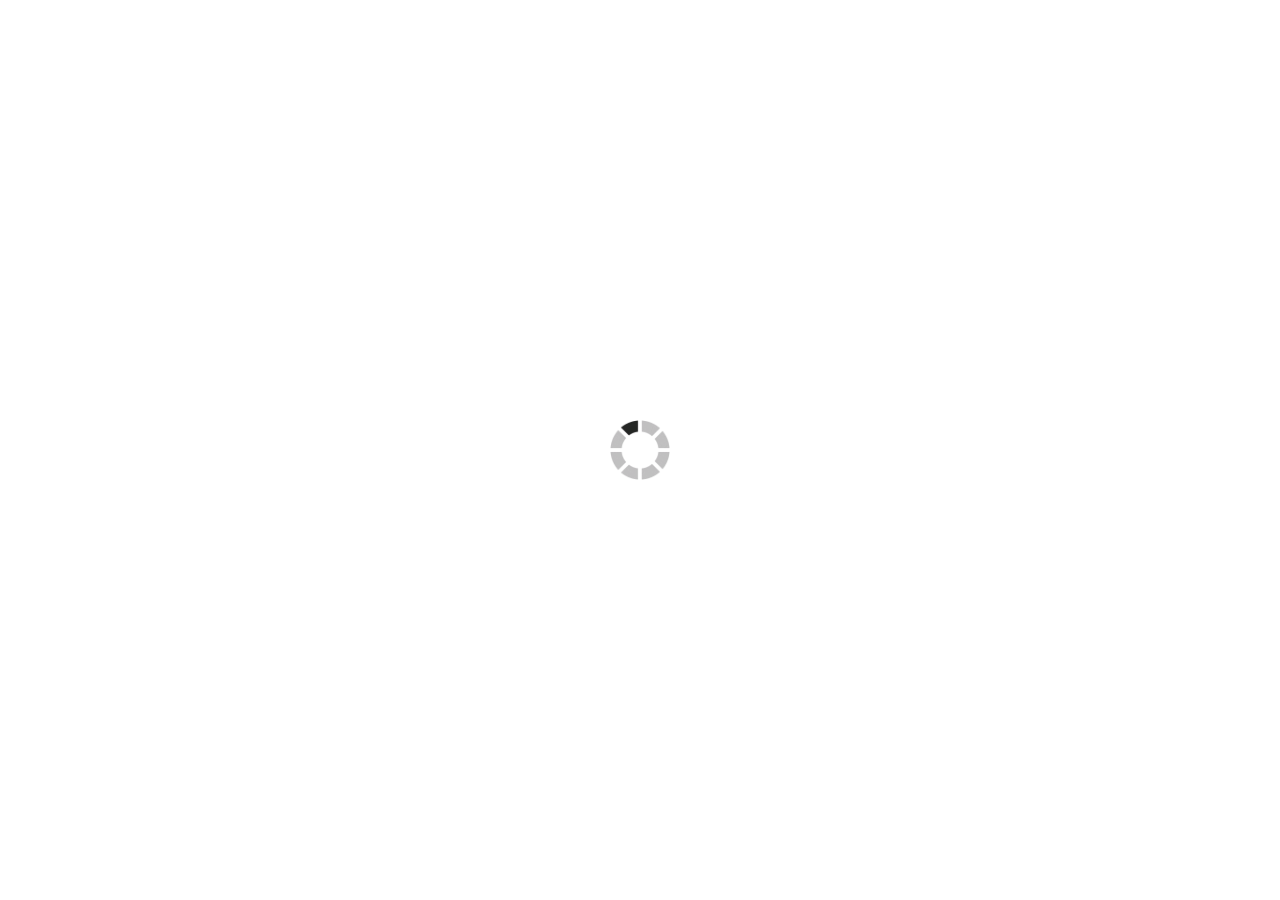
==== thanks.html @ 6599f4a6 "Create thanks.html" ====
<!DOCTYPE html>
<html lang="ru">
	<head>
		<meta charset="UTF-8">
		<title>Создаем профессиональные сайты премиум-уровня - TouchWeb.ru</title>
		<meta http-equiv="X-UA-Compatible" content="IE=edge" />
		<meta name="viewport" content="width=device-width, initial-scale=1.0" />
		<link rel="shortcut icon" href="favicon.png" />
		<link rel="stylesheet" href="libs/bootstrap/bootstrap.min.css" />
		<link rel="stylesheet" href="libs/bootstrap/bootstrap-theme.min.css">
		<link rel="stylesheet" href="libs/reval/reveal.css" />
		<link rel="stylesheet" href="libs/magnific/magnific-popup.css" />

		<link rel="stylesheet" href="css/style.css" />
	</head>
	
	<body>
		<div class="loader">
			<div class="loader_inner"></div>
		</div>


		<header id="thanks">
			<div class="container">
				<div class="row">
					<div class="col-md-12">
						<h2>Спасибо!</h2>
						<h3>Ваша заявка отправлена. Мы свяжемся с Вами в ближайшее время!</h3>
						<a href="/">Вернуться на главную</a>
					</div>
				</div>
			</div>
		</header>
		

		<script src="libs/jquery-2.1.3.min.js"></script>
		<script src="libs/bootstrap/bootstrap.min.js"></script>
	</body>
	</html>
---- libs/reval/reveal.css ----
/*	--------------------------------------------------
	Reveal Modals
	-------------------------------------------------- */
	
	.reveal-large 	{
		width: 800px;
		margin-left: -440px;
		visibility: hidden;
		top: 100px; 
		left: 50%;
		background: #eee url(modal-gloss.png) no-repeat -200px -80px;
		position: absolute;
		z-index: 9999;
		padding: 30px 40px 34px;
		-moz-box-shadow: 0 0 10px rgba(0,0,0,.4);
		-webkit-box-shadow: 0 0 10px rgba(0,0,0,.4);
		-box-shadow: 0 0 10px rgba(0,0,0,.4);
		}
	
	.reveal-modal-bg { 
		position: fixed; 
		height: 100%;
		width: 100%;
		background: #000;
		background: rgba(0,0,0,.8);
		z-index: 9998;
		display: none;
		top: 0;
		left: 0; 
		}
	
	.reveal-modal {
		left: 50%;
		margin-left: -300px;
		padding: 20px;
		position: absolute;
		text-align: center;
		top: 100px;
		visibility: hidden;
		z-index: 9999;
	}

	.popup.reveal-modal {
		padding: 0;
	}

#call > form {
	padding: 30px;
}

#oferta {
	height: 500px;
	overflow-y: auto;
	position: absolute;
	text-align: left;
	width: 700px;
}

#oferta li {
	font-size: 16px;
	padding: 15px 0;
}

#oferta .wrap {
	padding: 30px;
}

	.reveal-modal.small 			{ width: 200px; margin-left: -140px;}
	.reveal-modal.medium 		{ width: 400px; margin-left: -240px;}
	.reveal-modal.large 			{ width: 600px; margin-left: -340px;}
	.reveal-modal.xlarge 		{ width: 800px; margin-left: -440px;}
	
	.reveal-modal .close-reveal-modal {
		line-height: .5;
		position: absolute;
		font-weight: bold;
		cursor: pointer;
    display: block;
    height: 20px;
    left: 10px;
    position: absolute;
    top: 10px;
    width: 20px;
    color: #ff2c14;
}
	/*
		
	NOTES
	
	Close button entity is &#215;
	
	Example markup
	
	<div id="myModal" class="reveal-modal">
		<h2>Awesome. I have it.</h2>
		<p class="lead">Your couch.  I it's mine.</p>
		<p>Lorem ipsum dolor sit amet, consectetur adipiscing elit. In ultrices aliquet placerat. Duis pulvinar orci et nisi euismod vitae tempus lorem consectetur. Duis at magna quis turpis mattis venenatis eget id diam. </p>
		<a class="close-reveal-modal">&#215;</a>
	</div>
	
	*/
---- css/style.css ----
@import url(http://webfonts.ru/import/lato.css);

body {
	font-family: 'Lato';
	font-size: 18px;
}

h1 {font-size: 48px;}

h2 {font-size: 40px;}

h3 {font-size: 36px;}

h4 {font-size: 30px;}

h5 {font-size: 24px;}

h6 {font-size: 20px;}

section {padding-top: 100px;}

.text-center img {margin: 0 auto;}

/* Preloader */
.loader {
	background: none repeat scroll 0 0 #ffffff;
	bottom: 0;
	height: 100%;
	left: 0;
	position: fixed;
	right: 0;
	top: 0;
	width: 100%;
	z-index: 9999;
}

.loader .loader_inner {
	background-color: #fff;
	background-image: url(../img/preloader.gif);
	background-repeat: no-repeat;
	background-size: cover;
	height: 60px;
	left: 50%;
	margin-left: -30px;
	margin-top: -30px;
	position: absolute;
	top: 50%;
	width: 60px;
}

/* Parallax */
#start {
	background:url(../img/start.jpg) 0 0 no-repeat fixed;
	margin: 0 auto;
}

#how {
	background:url(../img/how.png) 0 0 no-repeat fixed;
	margin: 0 auto;
}

#news {
	background:url(../img/news.jpg) 0 0 no-repeat fixed;
	margin: 0 auto;
}

#contacts {
	background:url(../img/contacts.jpg) 0 0 no-repeat fixed;
	margin: 0 auto;
}

/* Triangle for cutting sections */
.triangle {
	background-image: url(../img/angle.png);
	background-position: 0 0;
	background-repeat: no-repeat;
	height: 90px;
	top: 89px;
	position: relative;
	transform: rotateX(180deg);
}

.triangle_1 {
	background-image: url(../img/angle.png);
	background-position: 0 0;
	background-repeat: no-repeat;
	height: 90px;
	top: -89px;
	position: relative;
}

/* Top menu styles*/
#top_menu {
	background: none repeat scroll 0 0 #fff;
	padding: 0;
	position: fixed;
	width: 100%;
	z-index: 100;
}

#top_menu img {padding-top: 11%;}

#top_menu ul {
	height: 100px;
	padding-top: 3%;
}

nav li {
	float: left;
	list-style: outside none none;
	padding: 2%;
}

nav a {
	font-weight: bold;
	color: #000;
}

nav a:hover {color: #000;}

#top_menu p {
	font-size: 1.7em;
	font-weight: bold;
}

.back_call {
	background: none repeat scroll 0 0 #6290be;
	border: 1px solid #5a84ad;
	border-radius: 5px;
	box-shadow: 1px 1px 1px #000000;
	color: #ffffff;
	font-size: 16px;
	font-weight: bold;
	padding: 10px 30px;
	text-align: center;
	text-shadow: 1px 1px 0 #000000;
	transition: color 0s linear 0s;
}

.back_call:hover, .back_call:active, .back_call:focus {
	padding: 10px 30px; 
	border: solid 1px #5a84ad; 
	-webkit-border-radius: 5px;
	-moz-border-radius: 5px; 
	border-radius: 5px; 
	font-size: 16px; 
	font-weight: bold;
	text-decoration: none; 
	color: #ffffff; 
	background: #71a8de; 
	-webkit-box-shadow: 1px 1px 1px #000000;  -moz-box-shadow: 1px 1px 1px #000000;  box-shadow:1px 1px 1px #000000;  
	text-shadow: 1px 1px 1px #000000; 
	filter: dropshadow(color=#000000, offx=1, offy=1);
}

/* First presentation block with contact form */
#start {
	color: #fff;
	font-size: 14px;
	font-weight: bold;
	text-shadow: 1px 1px 0 #000;
	padding-top: 7%;
}

.w_form {margin: 100px 0;}

.pro p {font-size: 20px;}

form {
	background-color: #a6b3bf;
	width: 300px;
	border-radius: 5px;
}

.form_header {
	background-image: url(../img/hform.png);
	padding: 30px;
}

form h4 {color: #f1464d;}

.h5-name, .h5-phone {
	border-radius: 5px;
	color: #a1a1a1;
	font-size: 24px;
	height: 40px;
	margin-top: 10px;
	padding-left: 10px;
	width: 270px;
}

.consult {
	background: none repeat scroll 0 0 #ff2c14;
	border: 1px solid #eb2b15;
	border-radius: 5px;
	box-shadow: 1px 1px 1px #000000;
	color: #ffffff;
	font-size: 20px;
	font-weight: bold;
	margin: 10px;
	padding: 10px 18px;
	text-align: center;
	text-shadow: 1px 1px 0 #000000;
	transition: color 0s linear 0s;
}

.consult:hover, .consult:active, .consult:focus {
	padding: 10px 18px; 
	border: solid 1px #eb2b15; 
	-webkit-border-radius: 5px;
	-moz-border-radius: 5px; 
	border-radius: 5px; 
	font-size: 20px; 
	font-weight: bold;
	text-decoration: none; 
	color: #ffffff; 
	background: #fb4d39; 
	-webkit-box-shadow: 1px 1px 1px #000000;  -moz-box-shadow: 1px 1px 1px #000000;  box-shadow:1px 1px 1px #000000;  
	text-shadow: 1px 1px 1px #000000; 
	filter: dropshadow(color=#000000, offx=1, offy=1);
}

.a_form {
	width: 300px;
	margin: 20px 0;
}

/* When u need to order site or Landing Page */
#uneedus {background-color: #fff;}

#uneedus h5 {
	padding-top: 50px;
	padding-bottom: 50px;
}

.t_uneedus {padding-top: 50px;}

.more {font-weight: 300;}

.seconds {font-weight: 400 !important;}

/* How we making selling sites */
#how {
	color: #fff;
	text-shadow: 1px 1px 0 #000000;
}

#how h1 {padding-bottom: 50px;}

.t_how {padding-bottom: 100px;}

/* Magnific-popup for portfolio images */
#portfolio {
	margin-bottom: 100px;
}

.portfolio-gallery {
	padding: 50px 0;
}

.portfolio-gallery > li {
	float: left;
	list-style: outside none none;
}

.portfolio-gallery a:hover img {
	background-image: 
	opacity: 0.3;
	transform: rotate(10deg);
}

#button_4 {
	position: relative;
	top: 100px;
}

/* Some company news */
#news {
	color: #fff;
	text-shadow: 1px 1px 0 #000000;
	padding-bottom: 100px;
}

#news p {padding: 20px 0;}

.b_news {float: right;}

.back_call.b_news {margin-right: 10px;}

#news h5 {
	padding: 20px 0 20px 5px !important;
	width: 350px;
	text-align: center;
}

.t_news {
	background: none repeat scroll 0 0 #ff2c14;
	padding: 20px 0 20px 5px !important;
	width: 350px;
}

.white-popup {
  position: relative;
  background: #FFF;
  padding: 20px;
  width:auto;
  max-width: 700px;
  margin: 20px auto;
  max-height: 700px;
  overflow-x: scroll;
}

.s_news img {padding: 20px 0;}

.s_news p {text-align: justify;}

.s_news ul, .s_news li {text-align: left;}

.s_news h5 {text-align: left;}

.s_news button {
	position: fixed;
	right: 29%;
	top: 2%;
}

/* Comments about our work */
#comments h2 {padding-bottom: 50px;}

#comments img {
	float: left;
	padding-right: 15px;
	border-radius: 100px;
}

#comments h6 {padding: 70px 0;}

#comments p {
	text-align: justify;
	padding-bottom: 100px;
}

/* Who to contact with us */
#contacts {
	color: #fff;
	text-shadow: 1px 1px 0 #000000;
	padding-bottom: 100px;
}

.t_contacts {font-size: 14px;}

/* Footer */
footer {
	color: #fff;
	font-size: 28px;
	font-weight: bold;
	text-shadow: 1px 1px 0 #000000;
	padding: 30px 0;
	background: #1d1d1d;
}

/* Reval Modal for call back fucntion */
#modal {
	color: #fff;
	text-shadow: 1px 1px 0 #000000;
}

.popup .reveal-modal {
	background: none repeat scroll 0 0 #fff;
	padding: 15px;
}

#modal p {font-size: 14px;}

/* Form */
.h5-name, .h5-phone {
	color: #000;
	margin-bottom: 10px;
}

.h5-name.h5-active.black, .h5-phone.h5-active.black {border: 1px solid #ff0000;}

/* Form answer */
#message > h2, #message > p {color: #000;}
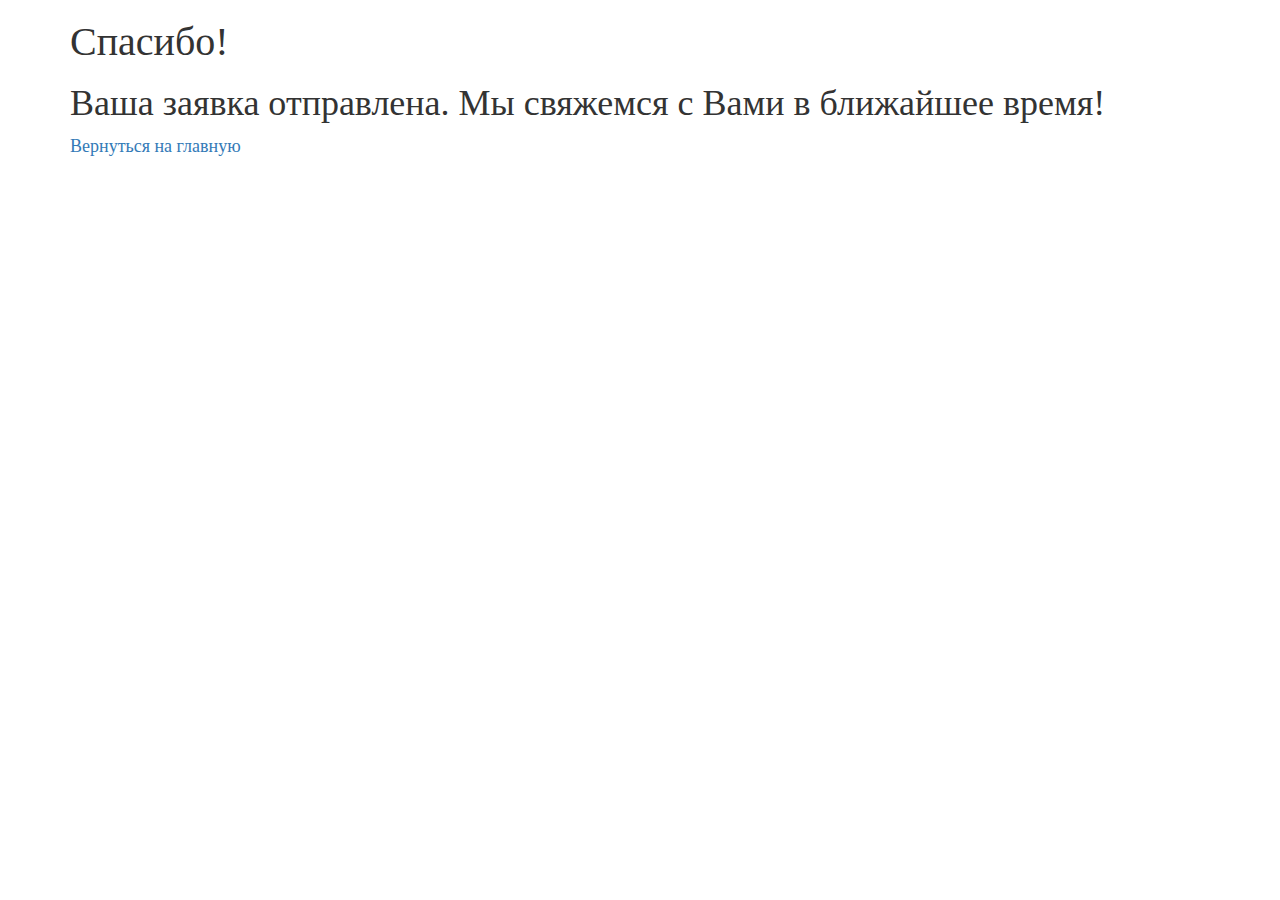
==== commit 1554b9f9: "Update thanks.html" ====
--- a/thanks.html
+++ b/thanks.html
@@ -8,17 +8,11 @@
 		<link rel="shortcut icon" href="favicon.png" />
 		<link rel="stylesheet" href="libs/bootstrap/bootstrap.min.css" />
 		<link rel="stylesheet" href="libs/bootstrap/bootstrap-theme.min.css">
-		<link rel="stylesheet" href="libs/reval/reveal.css" />
-		<link rel="stylesheet" href="libs/magnific/magnific-popup.css" />
 
 		<link rel="stylesheet" href="css/style.css" />
 	</head>
 	
 	<body>
-		<div class="loader">
-			<div class="loader_inner"></div>
-		</div>
-
 
 		<header id="thanks">
 			<div class="container">
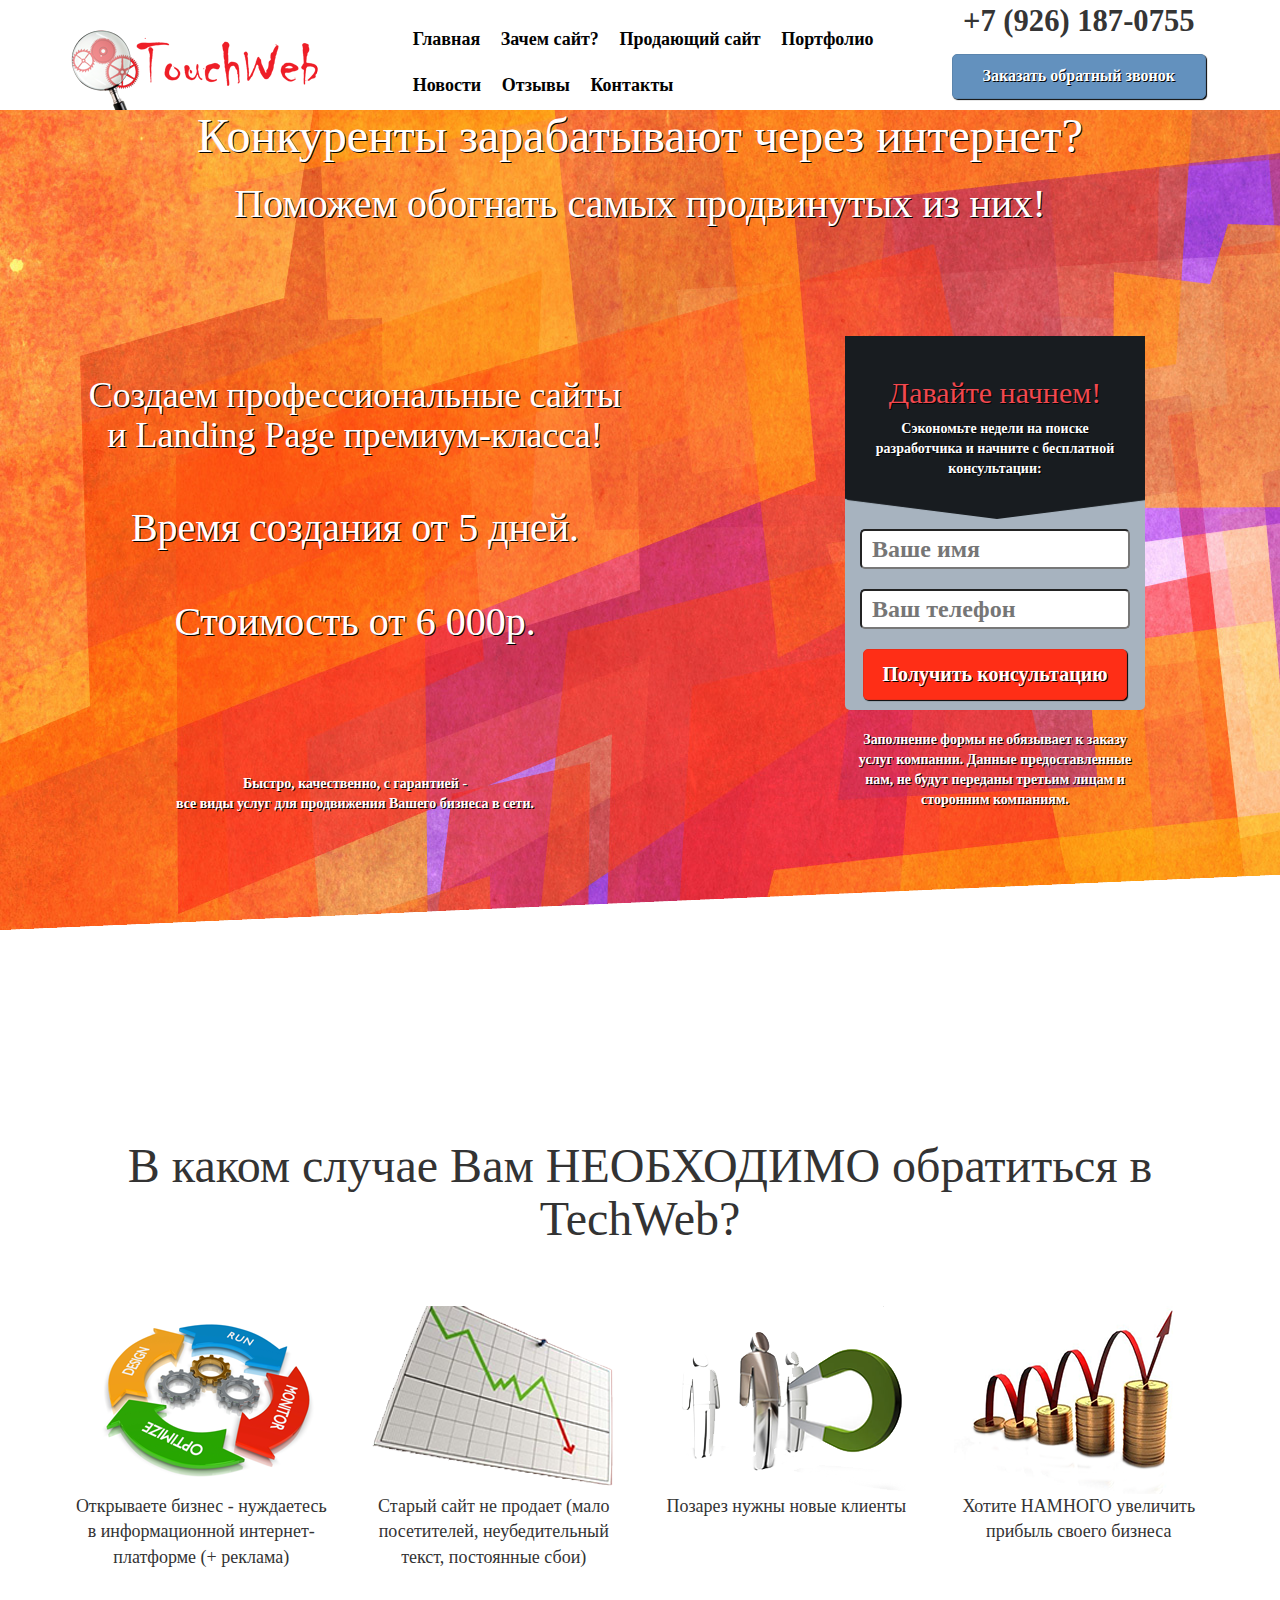
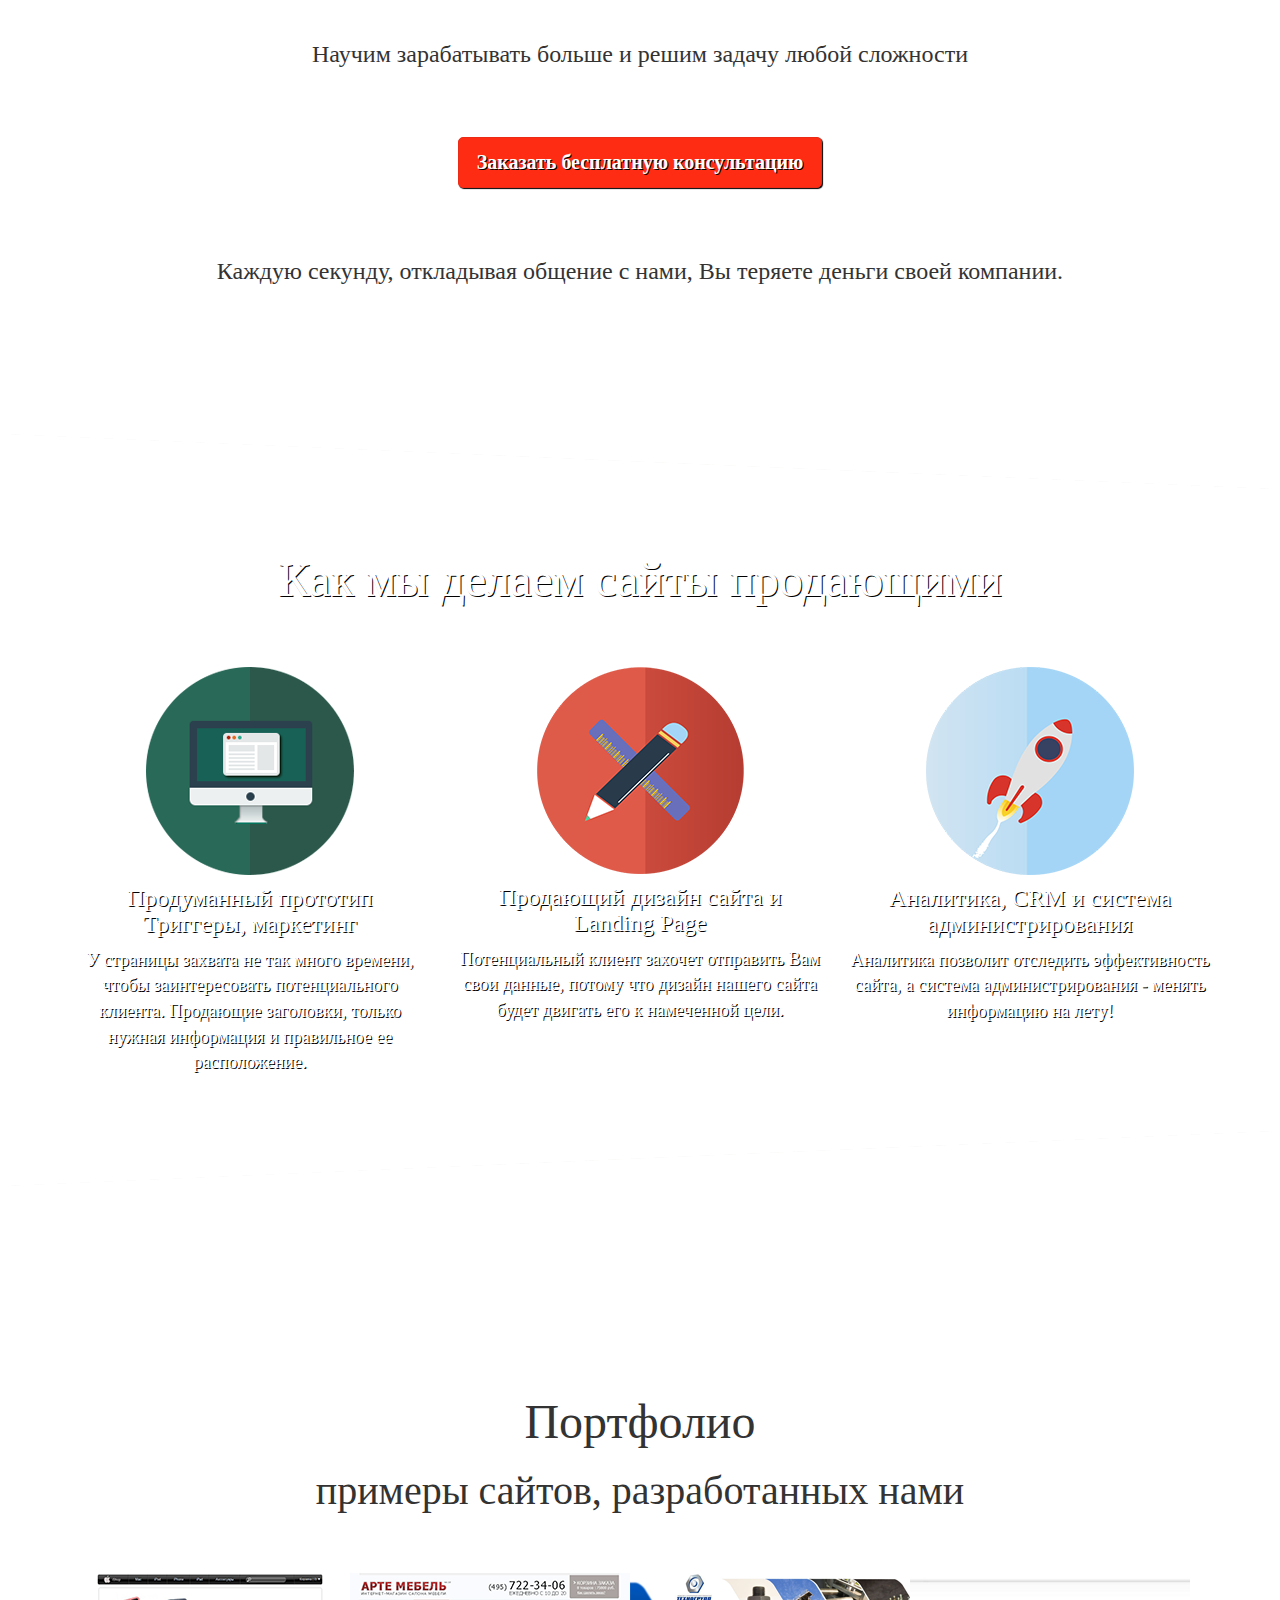
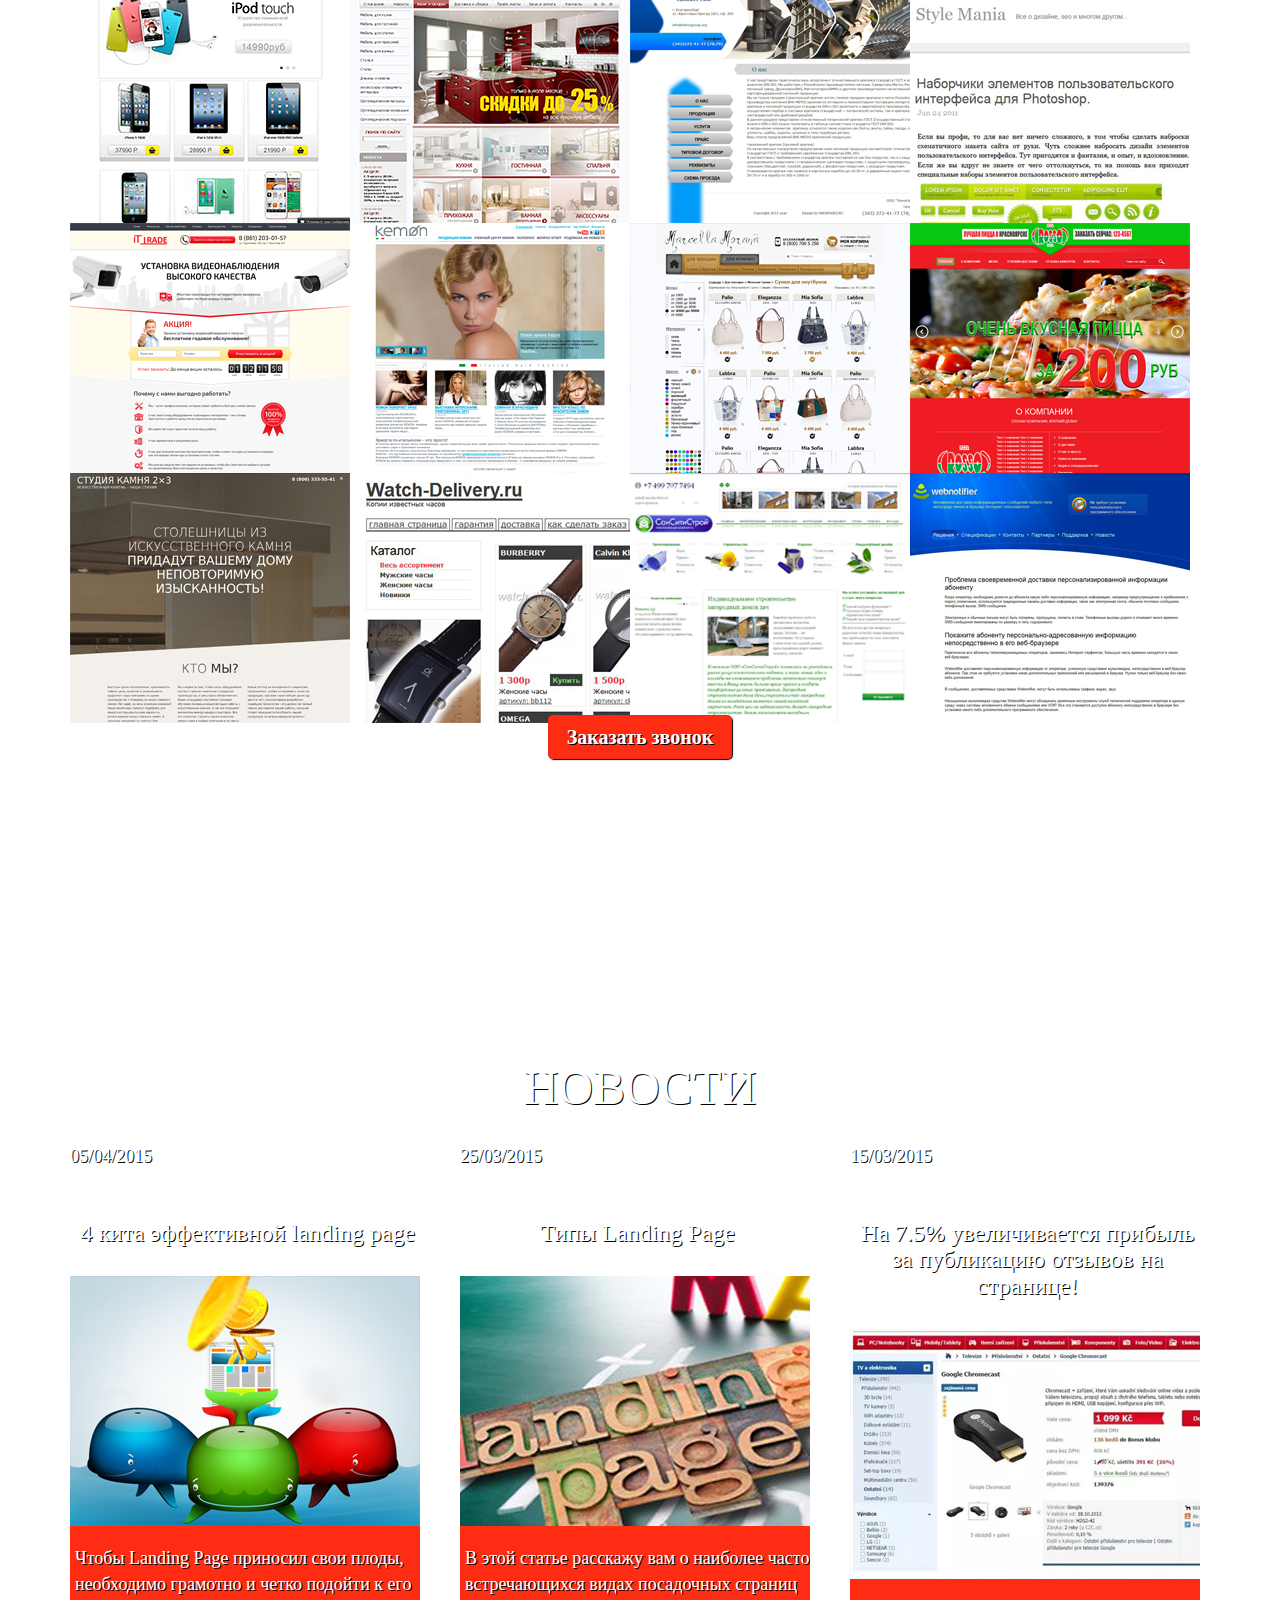
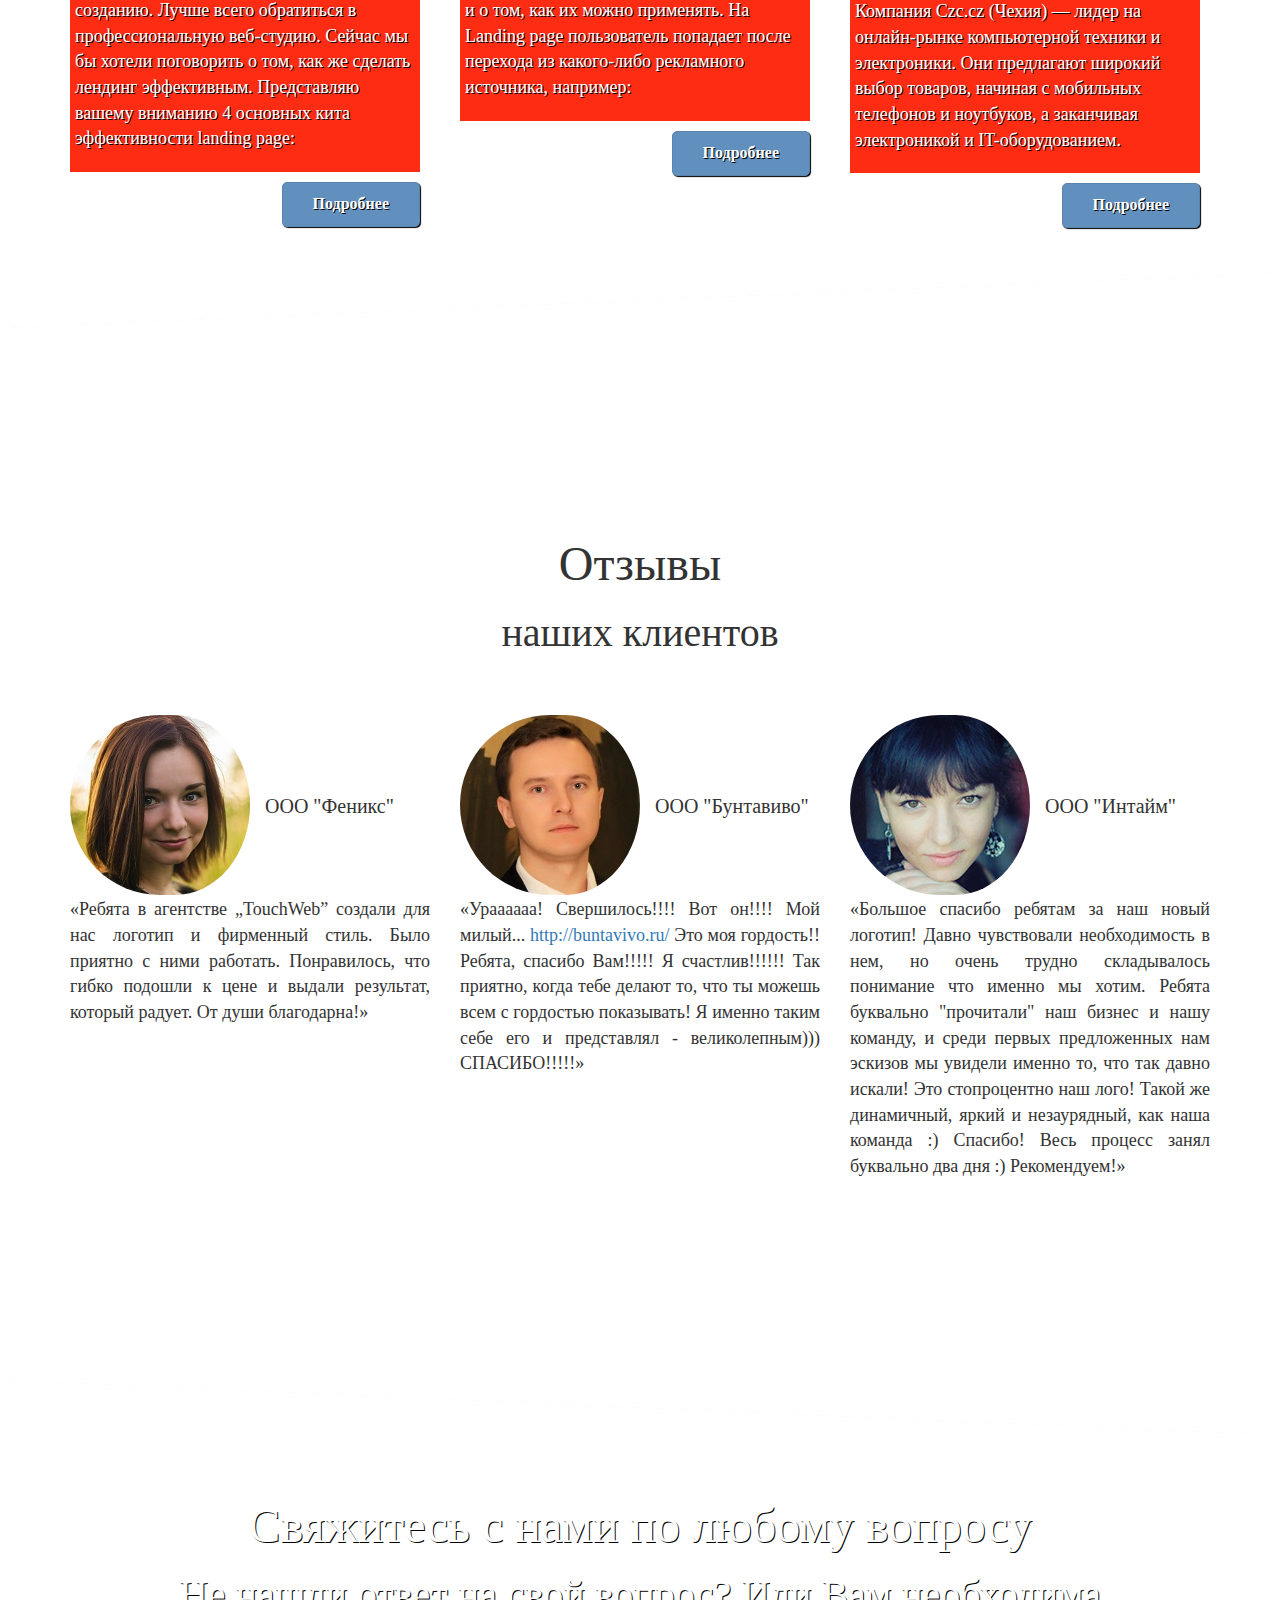
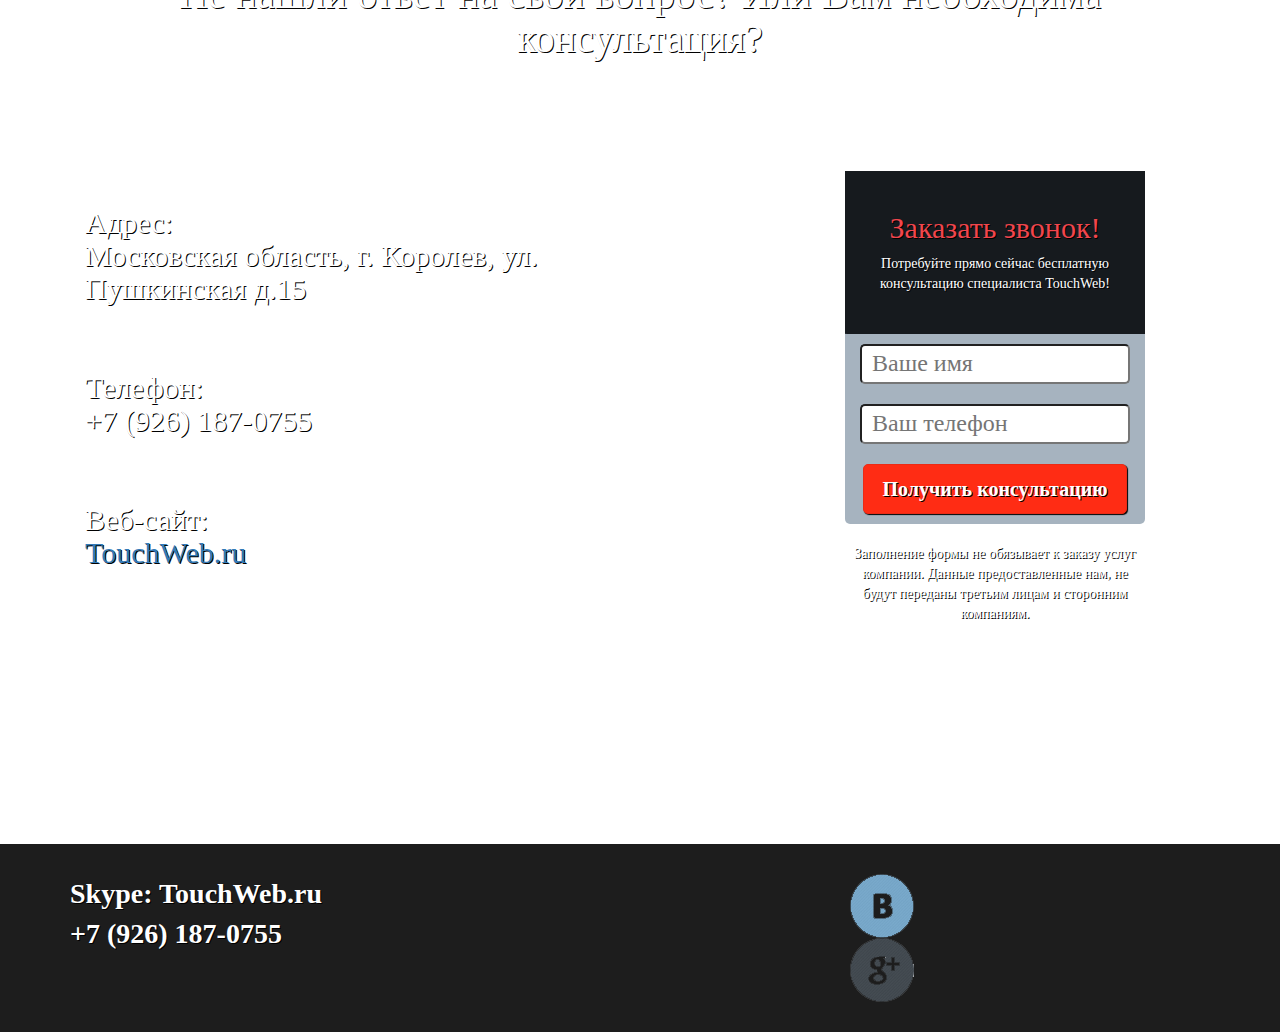
==== commit a4a07be8: "Update thanks.html" ====
--- a/thanks.html
+++ b/thanks.html
@@ -8,26 +8,474 @@
 		<link rel="shortcut icon" href="favicon.png" />
 		<link rel="stylesheet" href="libs/bootstrap/bootstrap.min.css" />
 		<link rel="stylesheet" href="libs/bootstrap/bootstrap-theme.min.css">
+		<link rel="stylesheet" href="libs/reval/reveal.css" />
+		<link rel="stylesheet" href="libs/magnific/magnific-popup.css" />
 
 		<link rel="stylesheet" href="css/style.css" />
 	</head>
 	
 	<body>
-
-		<header id="thanks">
-			<div class="container">
-				<div class="row">
-					<div class="col-md-12">
-						<h2>Спасибо!</h2>
-						<h3>Ваша заявка отправлена. Мы свяжемся с Вами в ближайшее время!</h3>
-						<a href="/">Вернуться на главную</a>
+		<div class="loader">
+			<div class="loader_inner"></div>
+		</div>
+
+
+		<section id="top_menu">
+			<div class="container">
+				<div class="row">
+					<div class="col-md-3 col-sm-3">
+						<a href=""><img class="img-responsive" src="img/logo.png"></a>
+					</div>
+					<div class="col-md-6 col-sm-6">
+						<nav>
+							<ul>
+								<li><a href="#start">Главная</a></li>
+								<li><a href="#uneedus">Зачем сайт?</a></li>
+								<li><a href="#how">Продающий сайт</a></li>
+								<li><a href="#portfolio">Портфолио</a></li>
+								<li><a href="#news">Новости</a></li>
+								<li><a href="#comments">Отзывы</a></li>
+								<li><a href="#contacts">Контакты</a></li>
+							</ul>
+						</nav>
+					</div>
+					<div class="col-md-3 col-sm-3 text-center">
+						<p>+7 (926) 187-0755</p>
+						<a id="button_1" class="btn back_call" href="#modal">Заказать обратный звонок</a>
+					</div>
+				</div>
+			</div>
+		</section>
+
+		<header id="start">
+			<div class="container">
+				<div class="row">
+					<div class="col-md-12 col-sm-12 text-center">
+						<h1>Конкуренты зарабатывают через интернет?</h1>
+						<h2>Поможем обогнать самых продвинутых из них!</h2>
+					</div>
+				</div>
+				<div class="row w_form">
+					<div class="col-md-6 col-sm-6 text-center">
+						<br>
+						<h3>Создаем профессиональные сайты и Landing Page премиум-класса!</h3><br>
+						<h2>Время создания от 5 дней.</h2><br>
+						<h2>Стоимость от 6 000р.</h2>
+						<br><br><br><br><br><br>
+						<p class="pro">Быстро, качественно, с гарантией -<br> все виды услуг для продвижения Вашего бизнеса в сети.</p>
+					</div>
+					<div class="col-md-offset-2 col-md-4 col-sm-offset-2 col-sm-4 text-center">
+						<form method="POST">
+							<div class="form_header">
+								<h4>Давайте начнем!</h4>
+								<p>Сэкономьте недели на поиске разработчика и начните с бесплатной консультации:</p>
+							</div>
+							<input class="h5-name" placeholder="Ваше имя" name="name" required type="text"/><br>
+							<input class="h5-phone" placeholder="Ваш телефон" name="phone" type="tel" required /><br>
+							<input name="referer_1" value="Заказ обратного звонка" type="hidden">
+							<input class="button8" name="call" value="" type="hidden"/>
+							<input class="btn consult" value="Получить консультацию" type="submit"/>
+						</form>
+						<p class="a_form">Заполнение формы не обязывает к заказу услуг компании. Данные предоставленные нам, не будут переданы третьим лицам и сторонним компаниям.</p>
 					</div>
 				</div>
 			</div>
 		</header>
+
+
+		<div class="triangle_1"></div>
+
+
+		<section id="uneedus">
+			<div class="container">
+				<div class="row">
+					<div class="col-md-12 text-center">
+						<h1>В каком случае Вам НЕОБХОДИМО обратиться в TechWeb?</h1>
+					</div>
+				</div>
+				<div class="row t_uneedus">
+					<div class="col-md-3 text-center">
+						<img class="img-responsive" src="img/info.png">
+						<p>Открываете бизнес - нуждаетесь в информационной интернет-платформе (+ реклама)</p>
+					</div>
+					<div class="col-md-3 text-center">
+						<img class="img-responsive" src="img/nomoney.png">
+						<p>Старый сайт не продает (мало посетителей, неубедительный текст, постоянные сбои)</p>
+					</div>
+					<div class="col-md-3 text-center">
+						<img class="img-responsive" src="img/clients.png">
+						<p>Позарез нужны новые клиенты</p>
+					</div>
+					<div class="col-md-3 text-center">
+						<img class="img-responsive" src="img/sell.png">
+						<p>Хотите НАМНОГО увеличить прибыль своего бизнеса</p>
+					</div>
+				</div>
+				<div class="row">
+					<div class="col-md-12 text-center">
+						<h5 class="more">Научим зарабатывать больше и решим задачу любой сложности</h5>
+						<a id="button_3" class="btn consult" href="#modal">Заказать бесплатную консультацию</a>
+						<h5 class="seconds">Каждую секунду, откладывая общение с нами, Вы теряете деньги своей компании.</h5>
+					</div>
+				</div>
+			</div>
+		</section>
+
+
+		<div class="triangle"></div>
+
+
+		<section id="how">
+			<div class="container">
+				<div class="row">
+					<div class="col-md-12 text-center">
+					<h1>Как мы делаем сайты продающими</h1>
+					</div>
+				</div>
+				<div class="row t_how">
+					<div class="col-md-4 text-center">
+						<img class="img-responsive" src="img/price-1.png">
+						<h5>Продуманный прототип<br>Триггеры, маркетинг</h5>
+						<p>У страницы захвата не так много времени, чтобы заинтересовать потенциального клиента. Продающие заголовки, только нужная информация и правильное ее расположение.</p>
+					</div>
+					<div class="col-md-4 text-center">
+						<img class="img-responsive" src="img/price-2.png">
+						<h5>Продающий дизайн сайта и Landing Page</h5>
+						<p>Потенциальный клиент захочет отправить Вам свои данные, потому что дизайн нашего сайта будет двигать его к намеченной цели.</p>
+					</div>
+					<div class="col-md-4 text-center">
+						<img class="img-responsive" src="img/price-3.png">
+						<h5>Аналитика, CRM и система администрирования</h5>
+						<p>Аналитика позволит отследить эффективность сайта, а система администрирования - менять информацию на лету!</p>
+					</div>
+				</div>
+			</div>
+		</section>
+	
+
+		<div class="triangle_1"></div>
+
+
+		<section id="portfolio">
+			<div class="container">
+				<div class="row">
+					<div class="col-md-12 text-center">
+						<h1>Портфолио</h1>
+						<h2>примеры сайтов, разработанных нами</h2>
+						<ul class="portfolio-gallery">
+							<li><a href="img/portfolio/apple75.png"><img class="img-responsive" src="img/portfolio/apple75_s.png" alt="" /></a></li>
+							<li><a href="img/portfolio/artemeb.png"><img class="img-responsive" src="img/portfolio/artemeb_s.png" alt="" /></a></li>
+							<li><a href="img/portfolio/e-ipru.png"><img class="img-responsive" src="img/portfolio/e-ipru_s.png" alt="" /></a></li>
+							<li><a href="img/portfolio/exgl.png"><img class="img-responsive" src="img/portfolio/exgl_s.png" alt="" /></a></li>
+							<li><a href="img/portfolio/ittrade.png"><img class="img-responsive" src="img/portfolio/ittrade_s.png" alt="" /></a></li>
+							<li><a href="img/portfolio/Kemon.png"><img class="img-responsive" src="img/portfolio/Kemon_s.png" alt="" /></a></li>
+							<li><a href="img/portfolio/Marcella-Morana.png"><img class="img-responsive" src="img/portfolio/Marcella-Morana_s.png" alt="" /></a></li>
+							<li><a href="img/portfolio/rosso.png"><img class="img-responsive" src="img/portfolio/rosso_s.png" alt="" /></a></li>
+							<li><a href="img/portfolio/stolovnet.png"><img class="img-responsive" src="img/portfolio/stolovnet_s.png" alt="" /></a></li>
+							<li><a href="img/portfolio/watch.png"><img class="img-responsive" src="img/portfolio/watch_s.png" alt="" /></a></li>
+							<li><a href="img/portfolio/Suncitystroy.png"><img class="img-responsive" src="img/portfolio/Suncitystroy_s.png" alt="" /></a></li>
+							<li><a href="img/portfolio/webnotifier.png"><img class="img-responsive" src="img/portfolio/webnotifier_s.png" alt="" /></a></li>
+						</ul>
+						<a id="btn button_4" class="consult" href="#modal">Заказать звонок</a>
+					</div>
+				</div>
+			</div>
+		</section>
+
+
+		<div class="triangle"></div>
+
+
+		<section id="news">
+			<div class="container">
+				<div class="row">
+					<div class="col-md-12 text-center">
+						<h1>НОВОСТИ</h1>
+					</div>
+				</div>
+				<div class="row">
+					<div class="col-md-4">
+						<div class="row">
+							<div class="col-md-12">
+								<p>05/04/2015</p>
+								<h5>4 кита эффективной landing page</h5>
+							</div>
+							<div class="col-md-12">
+								<img class="img-responsive" src="img/news/effect_lp_s.png">
+							</div>
+							<div class="col-md-12">
+								<p class="t_news">Чтобы Landing Page приносил свои плоды, необходимо грамотно и четко подойти к его созданию. Лучше всего обратиться в профессиональную веб-студию. Сейчас мы бы хотели поговорить о том, как же сделать лендинг эффективным. Представляю вашему вниманию 4 основных кита эффективности landing page: </p>
+							</div>
+							<div class="col-md-12">
+								<a class="back_call b_news" href="#news_1">Подробнее</a>
+							</div>
+						</div>
+					</div>
+					<div class="col-md-4">
+						<div class="row">
+							<div class="col-md-12">
+								<p>25/03/2015</p>
+								<h5>Типы Landing Page</h5>
+							</div>
+							<div class="col-md-12">
+								<img class="img-responsive" src="img/news/lp_tips_s.png">
+							</div>
+							<div class="col-md-12">
+								<p class="t_news">В этой статье расскажу вам о наиболее часто встречающихся видах посадочных страниц и о том, как их можно применять. На Landing page пользователь попадает после перехода из какого-либо рекламного источника, например:</p>
+							</div>
+							<div class="col-md-12">
+								<a class="back_call b_news" href="#news_2">Подробнее</a>
+							</div>
+						</div>
+					</div>
+					<div class="col-md-4">
+						<div class="row">
+							<div class="col-md-12">
+								<p>15/03/2015</p>
+								<h5>На 7.5% увеличивается прибыль за публикацию отзывов на странице!</h5>
+							</div>
+							<div class="col-md-12">
+								<img class="img-responsive" src="img/news/comments_sales_s.png">
+							</div>
+							<div class="col-md-12">
+								<p class="t_news">Компания Czc.cz (Чехия) — лидер на онлайн-рынке компьютерной техники и электроники. Они предлагают широкий выбор товаров, начиная с мобильных телефонов и ноутбуков, а заканчивая электроникой и IT-оборудованием.</p>
+							</div>
+							<div class="col-md-12">
+								<a class="back_call b_news" href="#news_3">Подробнее</a>
+							</div>
+						</div>
+					</div>
+				</div>
+			</div>
+		</section>
+
+
+		<div class="triangle_1"></div>
+
+
+		<section id="comments">
+			<div class="container">
+				<div class="row">
+					<div class="col-md-12 text-center">
+						<h1>Отзывы</h1>
+						<h2>наших клиентов</h2>
+					</div>
+				</div>
+				<div class="row">
+					<div class="col-md-4">
+						<img class="img-responsive" src="img/comments/1.jpg">
+						<h6>ООО "Феникс"</h6>
+						<p>«Ребята в агентстве „TouchWeb” создали для нас логотип и фирменный стиль. Было приятно с ними работать. Понравилось, что гибко подошли к цене и выдали результат, который радует. От души благодарна!»</p>
+					</div>
+					<div class="col-md-4">
+						<img class="img-responsive" src="img/comments/2.jpg">
+						<h6>ООО "Бунтавиво"</h6>
+						<p>«Ураааааа! Свершилось!!!! Вот он!!!! Мой милый... <a href="http://buntavivo.ru/">http://buntavivo.ru/</a> Это моя гордость!! Ребята, спасибо Вам!!!!! Я счастлив!!!!!! Так приятно, когда тебе делают то, что ты можешь всем с гордостью показывать! Я именно таким себе его и представлял - великолепным))) СПАСИБО!!!!!»</p>
+					</div>
+					<div class="col-md-4">
+						<img class="img-responsive" src="img/comments/3.jpg">
+						<h6>ООО "Интайм"</h6>
+						<p>«Большое спасибо ребятам за наш новый логотип! Давно чувствовали необходимость в нем, но очень трудно складывалось понимание что именно мы хотим. Ребята буквально "прочитали" наш бизнес и нашу команду, и среди первых предложенных нам эскизов мы увидели именно то, что так давно искали! Это стопроцентно наш лого! Такой же динамичный, яркий и незаурядный, как наша команда :) Спасибо! Весь процесс занял буквально два дня :) Рекомендуем!»
+</p>
+					</div>
+				</div>
+			</div>
+		</section>
+
+
+		<div class="triangle"></div>
+
+
+		<section id="contacts">
+			<div class="container">
+				<div class="row">
+					<div class="col-md-12 text-center">
+						<h1>Свяжитесь с нами по любому вопросу</h1>
+						<h2>Не нашли ответ на свой вопрос? Или Вам необходима консультация?</h2>
+					</div>
+				</div>
+				<div class="row w_form">
+					<div class="col-md-6">
+						<br>
+						<h4>
+							Адрес:<br>
+							Московская область, г. Королев, ул. Пушкинская д.15<br><br><br>
+							Телефон:<br>
+							+7 (926) 187-0755<br><br><br>
+							Веб-сайт:<br>
+							<a href="http://labzzzz.github.io">TouchWeb.ru</a>
+						</h4>
+					</div>
+					<div class="col-md-offset-2 col-md-4 text-center">
+						<form method="POST">
+							<div class="form_header">
+								<h4>Заказать звонок!</h4>
+								<p class="t_contacts">Потребуйте прямо сейчас бесплатную консультацию специалиста TouchWeb!</p>
+							</div>
+							<input class="h5-name" placeholder="Ваше имя" name="name" required type="text"/><br>
+							<input class="h5-phone" placeholder="Ваш телефон" name="phone" type="tel" required /><br>
+							<input name="referer_1" value="Заказ обратного звонка" type="hidden">
+							<input class="button8" name="call" value="" type="hidden"/>
+							<input class="btn consult" value="Получить консультацию" type="submit"/>
+						</form>
+						<p class="a_form t_contacts">Заполнение формы не обязывает к заказу услуг компании. Данные предоставленные нам, не будут переданы третьим лицам и сторонним компаниям.</p>
+					</div>
+				</div>
+			</div>
+		</section>
+
+
+		<footer>
+			<div class="container">
+				<div class="row">
+					<div class="col-md-3">
+						<p>
+							Skype: TouchWeb.ru<br>
+							+7 (926) 187-0755
+						</p>
+					</div>
+					<div class="col-md-offset-5 col-md-4 text-right">
+						<a href="http://vk.com/stechweb"><img class="img-responsive" src="img/vk.png"></a>
+						<a href="https://plus.google.com/u/0/communities/103950670483155289498"><img class="img-responsive" src="img/g+.png"></a>
+					</div>
+				</div>
+			</div>
+		</footer>
+
+
+
+
+
+		<!-- Modal on Bootstrap 3 -->
+		<div id="modal" class="popup reveal-modal">
+			<form method="POST" id="modal-form">
+				<div class="form_header">
+					<a class="close-reveal-modal">x</a>
+					<h4>Заказать звонок!</h4>
+					<p>Потребуйте прямо сейчас бесплатную консультацию специалиста TouchWeb!</p>
+				</div>
+				<input class="h5-name" placeholder="Ваше имя" name="name" required type="text"/><br>
+				<input class="h5-phone" placeholder="Ваш телефон" name="phone" type="tel" required /><br>
+				<input name="referer_1" value="Заказ обратного звонка" type="hidden">
+				<input class="button8" name="call" value="" type="hidden"/>
+				<input class="btn consult" value="Получить консультацию" type="submit"/>
+			</form>
+		</div>
+
+		<!-- Modal form answer in modal -->
+		<div id="form_site" class="popup reveal-modal">
+			<div id="message" style='font-family: Comic Sans MS;'></div>
+			<a class="close-reveal-modal">x</a>
+			<input class="btn consult" value="ЗАКРЫТЬ" type="submit" onclick="$('#form_site').trigger('reveal:close')"/>
+		</div>
+
+
+		<!-- News on base of magnific-popoup -->
+		<div id="news_1" class="s_news white-popup mfp-hide">
+			<div class="col-md-12 text-center">
+				<h3>4 кита эффективной landing page</h3>
+				<p>Чтобы Landing Page приносил свои плоды, необходимо грамотно и четко подойти к его созданию. Лучше всего обратиться в профессиональную веб-студию. Сейчас мы бы хотели поговорить о том, как же сделать лендинг эффективным. Представляю вашему вниманию 4 основных кита эффективности landing page: </p>
+				<img class="img-responsive" src="img/news/effect_lp.png">
+				<h5>1. Клиенты.</h5>
+				<p>При разработке интернет сайтов главное, это понимание потребностей своей целевой аудитории. Если вызнаете, что предпочитают ваши клиенты – вы будите успешны. Нужно доказать клиенту, что вы лучше всех (лучше, чем ваши конкуренты). У пользователя должно сложиться впечатление, что Landing Page разработан специально для него.</p>
+				<p>Т.к у нас везде реклама призывает «кути это!.. то!», у клиентов всегда присутствует скептицизм, мол «почему я должен это делать?» - и это главное возражение, с которым должен работать landing page. Все элементы, расположенные на лендинге должны быть со смыслом, и профилактировать возражения клиента.</p>
+				<h5>2. Предложение.</h5>
+				<p>Зацепите своего клиента зоголовком, и тогда он точно задержиться на вашей странице. В заголовке нужно отразить уникальность вашего предложения, и тогда пользователь от него не откажется. Благодаря заголовку пользователь должен понять всю надобность вашего предложения. Дайте клиенту то, что он хочет, и это принесет свои плоды.</p>
+				<h5>3. Дизайн.</h5>
+				<p>Не нужно перегружать сайт, и показывать какой вы «крутой» дизайнер, это не повысит конверсию. Не более 10 смысловых элементов. Создайте понятный, простой и продающий дизайн, это побудит клиента на совершение действий\покупку. Самое важное - расположите в верхней части. Дизайн должен быть продающим, понятным и по возможности простым.</p>
+				<p>Используйте картинки, видео – такая информация воспринимается легче текстовой. Не раздражайте клиента яркими смелыми цветами, используйте мягкие тона для расположения к себе клиента.</p>
+				<h5>4. «Заказать».</h5>
+				<p>Кнопка «заказать» не должна быть невидимой, огромной. Это отпугнет клиента. Клиенты недоверчивы и ленивы – поэтому не нужно заставлять их вводить свои персональные данные, аттестат за 11 класс и тд. Обойтись только необходимыми полями.</p>
+				<p>Кнопка должна быть конкретной и понятной. К выбору цветовой гаммы стоит подойти основательно. Это последний этап – последняя мотивация клиента на покупку.</p>
+				<ul>Если еще больше обобщить все то, что было сказано выше, то получится следующее:
+					<li>Думайте о клиенте и о том, чего он хочет</li>
+					<li>Предлагайте решение конкретных проблем</li>
+					<li>Работайте с возражениями</li>
+					<li>Не требуйте от клиента лишней информации</li>
+					<li>Заинтересуйте клиента</li>
+					<li>Мотивируйте клиента</li>
+					<li>Не раздражайте клиента</li>
+				</ul>
+			</div>
+		</div>
+
+
+		<div id="news_2" class="s_news white-popup mfp-hide">
+			<div class="col-md-12 text-center">
+				<h3>Типы Landing Page</h3>
+				<p>В этой статье расскажу вам о наиболее часто встречающихся видах посадочных страниц и о том, как их можно применять. На Landing page пользователь попадает после перехода из какого-либо рекламного источника, например: </p>
+				<img class="img-responsive" src="img/news/lp_tips.png">
+				<ul>
+					<li>Контекстная реклама</li>
+					<li>Поисковые системы</li>
+					<li>E-mail рассылка</li>
+					<li>Медийная реклама</li>
+					<li>TV реклама</li>
+				</ul>
+				<p>Лендинг предназначен для привлечения пользователя и побуждение его на целевое действие. Какой будет замысел при создании, такое и будет действие.</p>
+				<h5>Информационная страница</h5>
+				<p>Предназначена для подогрева пользователя. С помощью этой страницы можно максимально проинформировать пользователя о выгоде именно вашей компании, вашего продукта и тд.Целевым действием для данной страницы может быть дальнейший переход на сайт компании для дальнейшего приобретения. Это больше всего подходит для интернет-магазина.</p>
+				<h5>Генерация лидов</h5>
+				<p>Суть этой страницы в собирании контактных данных пользователей для дальнейшей работы с ними (e-mail, телефон). Благодаря этому можно привлекать клиентов.</p>
+				<h5>Вирусные страницы</h5>
+				<p>Нужна для того, чтобы ей делились. В бизнесе такая страница полезна для того, чтобы вызвать доверие к бренду и компании у покупателей. Её структура базируется на двух важных элементах:</p>
+		    <ul>
+		    	<li>Суперский контент. Это может быть необычное видео, анимация или что-то еще.</li>
+    			<li>Кнопки для социального «шаринга», возможность поделиться информацией прямо со страницей.</li>
+    		</ul>
+				<p>Применение каждой из типов страниц зависит от конкретных задач. Но, как показывает статистика, всегда использование отдельного лендинга под конкретную рекламную кампанию позволяет увеличить продажи минимум на 25% по сравнению с тем, чтобы отправлять посетителей на главную страницу.</p>
+			</div>
+		</div>
+
+
+		<div id="news_3" class="s_news white-popup mfp-hide">
+			<div class="col-md-12 text-center">
+				<h3>На 7.5% увеличивается прибыль за публикацию отзывов на странице!</h3>
+				<p>Компания Czc.cz (Чехия) — лидер на онлайн-рынке компьютерной техники и электроники. Они предлагают широкий выбор товаров, начиная с мобильных телефонов и ноутбуков, а заканчивая электроникой и IT-оборудованием. Чтобы оптимизировать конверсию своего сайта, в фирме решили протестировать сервис от Heureka, одного из самых популярных в Чехии сайтов для сравнения цен. Таким образом была протестирована каждая страница сайта. Этот ценный опыт будет полезен с точки зрения организации тестирования.</p>
+				<p>Одно из достоинств добавления виджета Heureka в том, что он запускает скрипт, демонстрирующий отзывы покупателей, рейтинги и статистику посещений в реальном времени. Опасаясь того, что работа будет вестись со сторонним сайтом, а это может стать причиной нарушения конфиденциальности данных клиентов, было решено подвергнуть тестированию только 50% трафика (здесь — о том, что следует знать о политике конфиденциальности и ее влиянии на количество регистраций). Вот, как выглядела оригинальная страница продукта:</p>
+				<img class="img-responsive" src="img/news/comments_sales.png">
+				<h5>Тест</h5>
+				<p>Помимо проверки общей эффективности виджета непосредственно на страницах сайта, Czc также хотели бы поместить значки со стратегической целью для проверки того, какого максимального эффекта можно достичь. Tomas, специалист Czc, создал четыре разных версии одной и той же страницы и сравнил их действие с оригиналом. О том, как еще можно взаимодействовать с пользователем для оптимизации конверсии сайта — здесь.</p>
+				<p>Вот эти четыре версии:</p>
+				<p>Версия 1: Значок от Heurekа и рейтинги помещены непосредственно под кнопкой “добавить в корзину”</p>
+				<img class="img-responsive" src="img/news/comments_sales_1.png">
+				<p>Версия 2: Только значок помещен под кнопкой “добавить в корзину”</p>
+				<img class="img-responsive" src="img/news/comments_sales_2.png">
+				<p>Версия 3: Полоски рейтингов справа от кнопки</p>
+				<img class="img-responsive" src="img/news/comments_sales_3.png">
+				<p>Версия 4: Полоски рейтингов слева от кнопки</p>
+				<img class="img-responsive" src="img/news/comments_sales_4.png">
+				<p>Если навести мышку на полоску рейтингов, она разворачивается и выдает детали и отзывы, как на картинке:</p>
+				<img class="img-responsive" src="img/news/comments_sales_5.png">
+				<p>Более 90000 посетителей стали частью эксперимента, основной целью которого было отслеживание потребительского поведения и уровня прибыли. Четвертый вариант (с размещением полосок рейтингов слева от кнопки “добавить в корзину” оказался более выигрышным и зафиксировал повышение прибыли на 7,5 процента и 95% общей статистической значимости).</p>
+				<p>Почему? Ведь согласно опросу посетителей выигрывала версия 1.</p>
+				<p>Давайте рассмотрим каждую версию подробнее в том порядке, в котором они повысили конверсию в результате тестирования.</p>
+				<h5>Версия 3</h5>
+				<p>Из-за того, что текстовое изображение на экране имеет форму буквы F, рейтинг, размещенный справа, не попадал в поле зрения. Данные теста это подтвердили, повышения конверсии такая композиция не дала.</p>
+				<h5>Версия 2</h5>
+				<p>В этой версии присутствовал только значок и не было ни отзывов, ни рейтингов продукции. В такой вариации все, что оставалось делать посетителям, незнакомым с данным товаром — кликать на изображение, чтобы узнать о нем больше. Попадая на сторонний сайт, они отвлекались на отзывы о товарах конкурентов и начинали рассматривать их как альтернативу, что существенно снижало мотивацию для покупки.</p>
+				<h5>Версия 1</h5>
+				<p>Версия 1 была признана многими лучшей. Мы тоже проголосовали за первую версию после первого взгляда на все варианты. Но оказалось, что, согласно данным о прибыли, первая версия не была лучшей.</p>
+				<p>Если попытаться более глубоко проанализировать результаты, то приходит на ум сразу несколько причин для этого:</p>
+				<p>1) Czc.cz зафиксировали количество кликов на значок для каждой из версий. Преимущественно посетители кликали на выделенный круглый знак в 1 и 2 версиях, в то время как ни один из них не кликнул на знак в версиях 3 и 4, в которых он был расположен внутри полоски рейтинга. Таким образом получается, что значок был отвлекающим элементом и вынуждал людей переходить на сайт Heureka.</p>
+				<p>2) В поисках нужного товара покупатели, как правило, рассматривают несколько вариантов в рамках своего бюджета. Это означает, что, прежде чем совершить покупку, они успевают просмотреть множество страниц. Таким образом выясняется, что рейтинги и отзывы покупателей, размещенные на каждой странице рядом с кнопкой “положить в корзину“ существенно повышают кликабельность и уровень фидбэка.</p>
+				<h5>Версия 4</h5>
+				<p>Вариация 4 принесла самое заметное повышение прибыли потому, что желтая полоска, демонстрирующая отзывы покупателей, расположенная слева, выполняла одну единственную функцию, которую и должна была выполнять — доказывала, что сайту можно доверять. Всего одно наведение курсора демонстрировало несколько рейтингов и статистику, что и позволило сайту существенно повысить кредит доверия. Кроме того, виджет, помещенный слева, не отвлекал на опыт других покупателей и при этом был весьма выгодно расположен, привлекая внимание и удачно выписываясь в F-образный стиль текста на странице.</p>
+				<h5>Давайте обсудим!</h5>
+				<p>Этот тест представляет интерес по многим причинам. Если бы компания протестировала только третью версию, то они пришли бы к ложному выводу о том, что отзывы покупателей не имеют значения для повышения конверсии. А протестировав только одну из оставшихся версий, они получили бы случайного победителя. Этот кейс лишний раз доказывает, что охват материала для тестирования — не ограничен. Преимущества тестирования очевидны, и, чем больше материла задействовано — тем выше вероятность улучшения результатов.Не вызовет удивления тот факт, что добавление пятой вариации позволит компании еще больше увеличить прибыль.</p>
+			</div>
+		</div>
 		
 
 		<script src="libs/jquery-2.1.3.min.js"></script>
 		<script src="libs/bootstrap/bootstrap.min.js"></script>
+		<script src="libs/jquery.parallax-1.1.3.js"></script>
+		<script src="libs/jquery.localscroll-1.2.7-min.js"></script>
+		<script src="libs/reval/jquery.reveal.js"></script>
+		<script src="libs/validate/jquery.h5validate.js"></script>
+		<script src="libs/magnific/jquery.magnific-popup.min.js"></script>
+
+
+		<script src="js/scripts.js"></script>
 	</body>
 	</html>
--- a/libs/reval/reveal.css
+++ b/libs/reval/reveal.css
@@ -0,0 +1,101 @@
+/*	--------------------------------------------------
+	Reveal Modals
+	-------------------------------------------------- */
+	
+	.reveal-large 	{
+		width: 800px;
+		margin-left: -440px;
+		visibility: hidden;
+		top: 100px; 
+		left: 50%;
+		background: #eee url(modal-gloss.png) no-repeat -200px -80px;
+		position: absolute;
+		z-index: 9999;
+		padding: 30px 40px 34px;
+		-moz-box-shadow: 0 0 10px rgba(0,0,0,.4);
+		-webkit-box-shadow: 0 0 10px rgba(0,0,0,.4);
+		-box-shadow: 0 0 10px rgba(0,0,0,.4);
+		}
+	
+	.reveal-modal-bg { 
+		position: fixed; 
+		height: 100%;
+		width: 100%;
+		background: #000;
+		background: rgba(0,0,0,.8);
+		z-index: 9998;
+		display: none;
+		top: 0;
+		left: 0; 
+		}
+	
+	.reveal-modal {
+		left: 50%;
+		margin-left: -300px;
+		padding: 20px;
+		position: absolute;
+		text-align: center;
+		top: 100px;
+		visibility: hidden;
+		z-index: 9999;
+	}
+
+	.popup.reveal-modal {
+		padding: 0;
+	}
+
+#call > form {
+	padding: 30px;
+}
+
+#oferta {
+	height: 500px;
+	overflow-y: auto;
+	position: absolute;
+	text-align: left;
+	width: 700px;
+}
+
+#oferta li {
+	font-size: 16px;
+	padding: 15px 0;
+}
+
+#oferta .wrap {
+	padding: 30px;
+}
+
+	.reveal-modal.small 			{ width: 200px; margin-left: -140px;}
+	.reveal-modal.medium 		{ width: 400px; margin-left: -240px;}
+	.reveal-modal.large 			{ width: 600px; margin-left: -340px;}
+	.reveal-modal.xlarge 		{ width: 800px; margin-left: -440px;}
+	
+	.reveal-modal .close-reveal-modal {
+		line-height: .5;
+		position: absolute;
+		font-weight: bold;
+		cursor: pointer;
+    display: block;
+    height: 20px;
+    left: 10px;
+    position: absolute;
+    top: 10px;
+    width: 20px;
+    color: #ff2c14;
+}
+	/*
+		
+	NOTES
+	
+	Close button entity is &#215;
+	
+	Example markup
+	
+	<div id="myModal" class="reveal-modal">
+		<h2>Awesome. I have it.</h2>
+		<p class="lead">Your couch.  I it's mine.</p>
+		<p>Lorem ipsum dolor sit amet, consectetur adipiscing elit. In ultrices aliquet placerat. Duis pulvinar orci et nisi euismod vitae tempus lorem consectetur. Duis at magna quis turpis mattis venenatis eget id diam. </p>
+		<a class="close-reveal-modal">&#215;</a>
+	</div>
+	
+	*/
